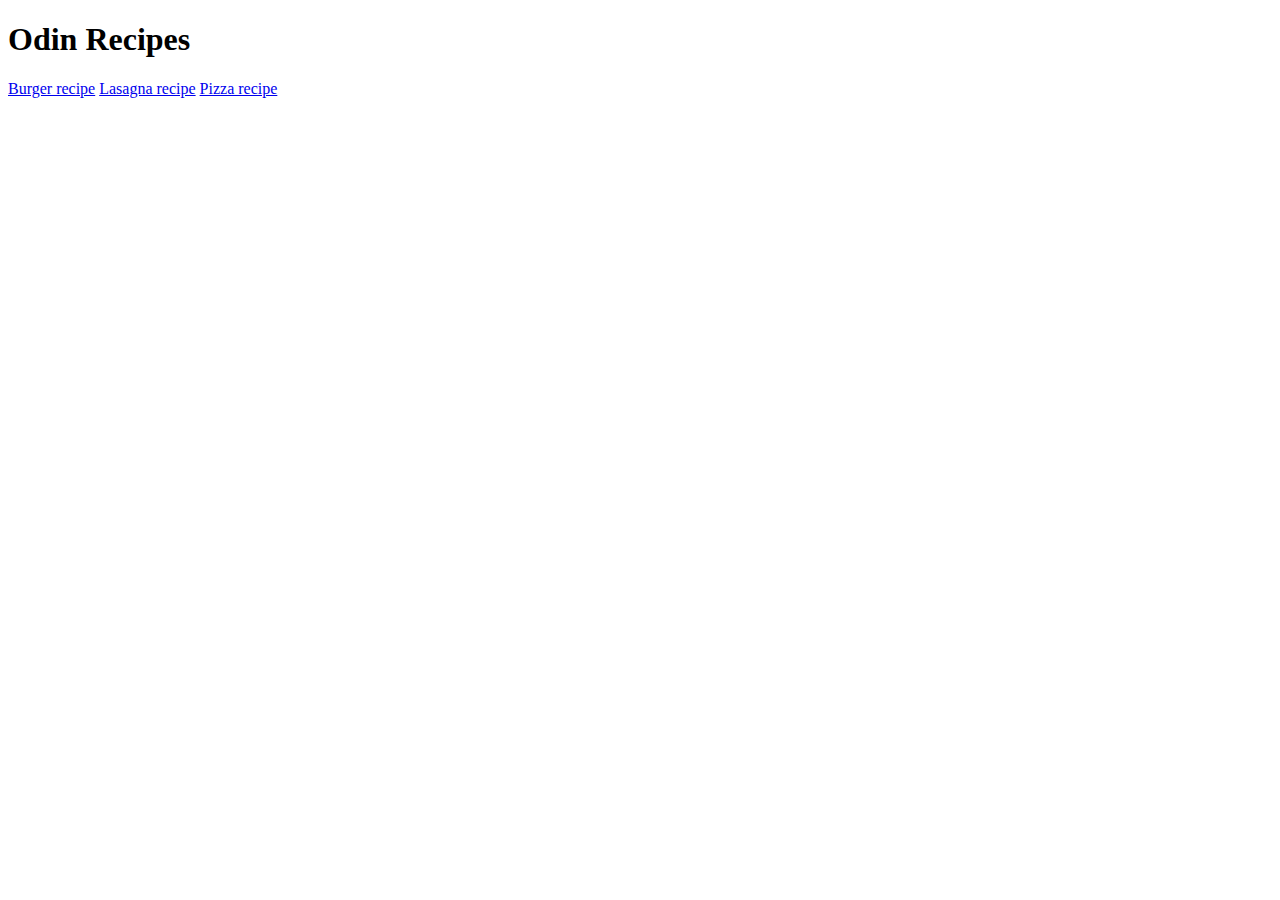
==== index.html @ e9740c89 "Add recipes to the index.html" ====
<!DOCTYPE html>
<html lang="en">
    <head>
        <meta charset="UTF-8">
        <title>Recipes</title>
    </head>
    <body>
        <h1>Odin Recipes</h1>

        <a href="recipes/burger.html">Burger recipe</a>
        <a href="recipes/lasagna.html">Lasagna recipe</a>
        <a href="recipes/pizza.html">Pizza recipe</a>
    </body>

</html>
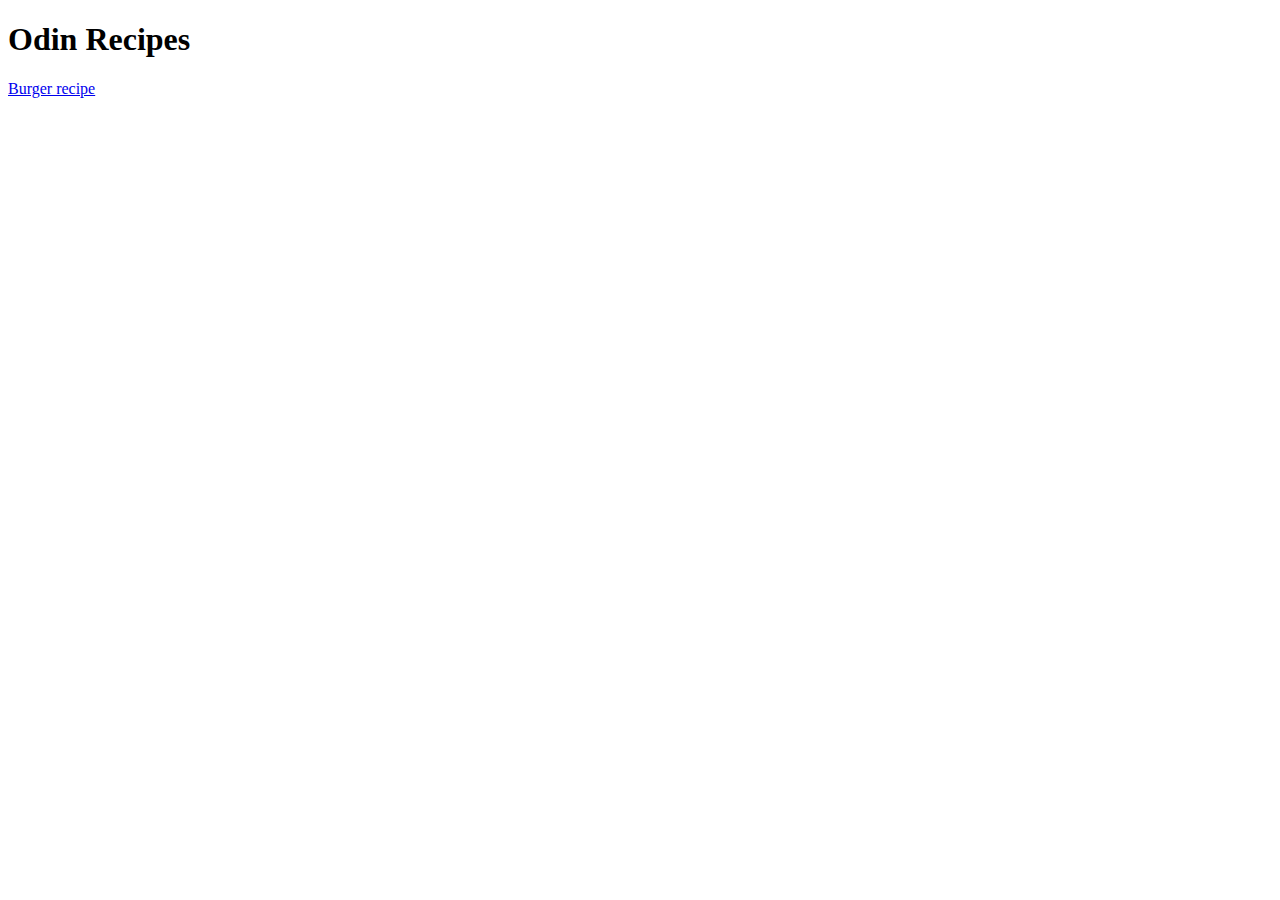
==== commit 60fa3198: "Delete other recipes and modify index.html" ====
--- a/index.html
+++ b/index.html
@@ -8,8 +8,6 @@
         <h1>Odin Recipes</h1>
 
         <a href="recipes/burger.html">Burger recipe</a>
-        <a href="recipes/lasagna.html">Lasagna recipe</a>
-        <a href="recipes/pizza.html">Pizza recipe</a>
     </body>
 
 </html>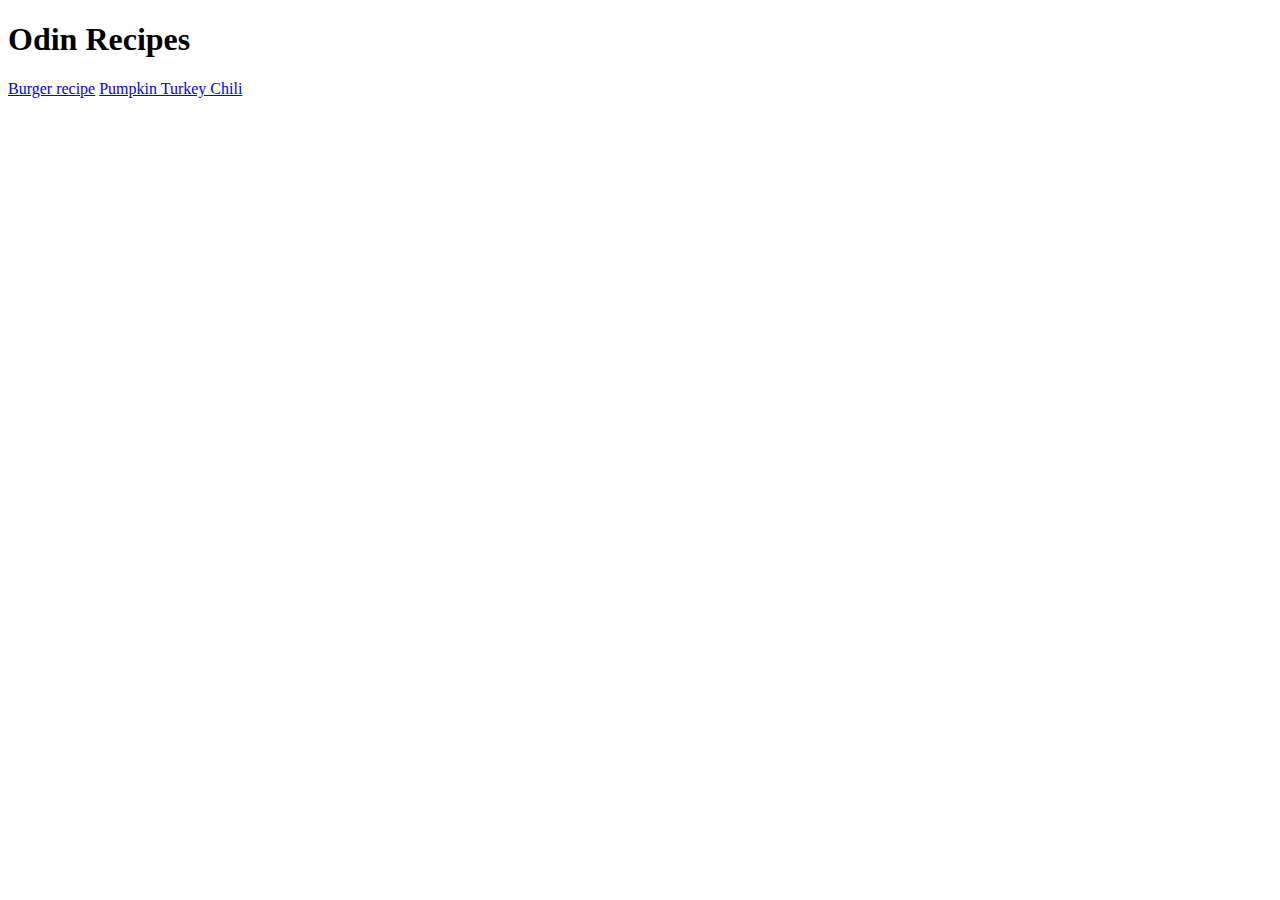
==== commit babf8d25: "Add new recipe" ====
--- a/index.html
+++ b/index.html
@@ -7,7 +7,8 @@
     <body>
         <h1>Odin Recipes</h1>
 
-        <a href="recipes/burger.html">Burger recipe</a>
+        <a href="recipes/burger.html" target="_blank" >Burger recipe</a>
+        <a href="recipes/pumpkin-turkey-chili.html" target="_blank" >Pumpkin Turkey Chili</a>
     </body>
 
 </html>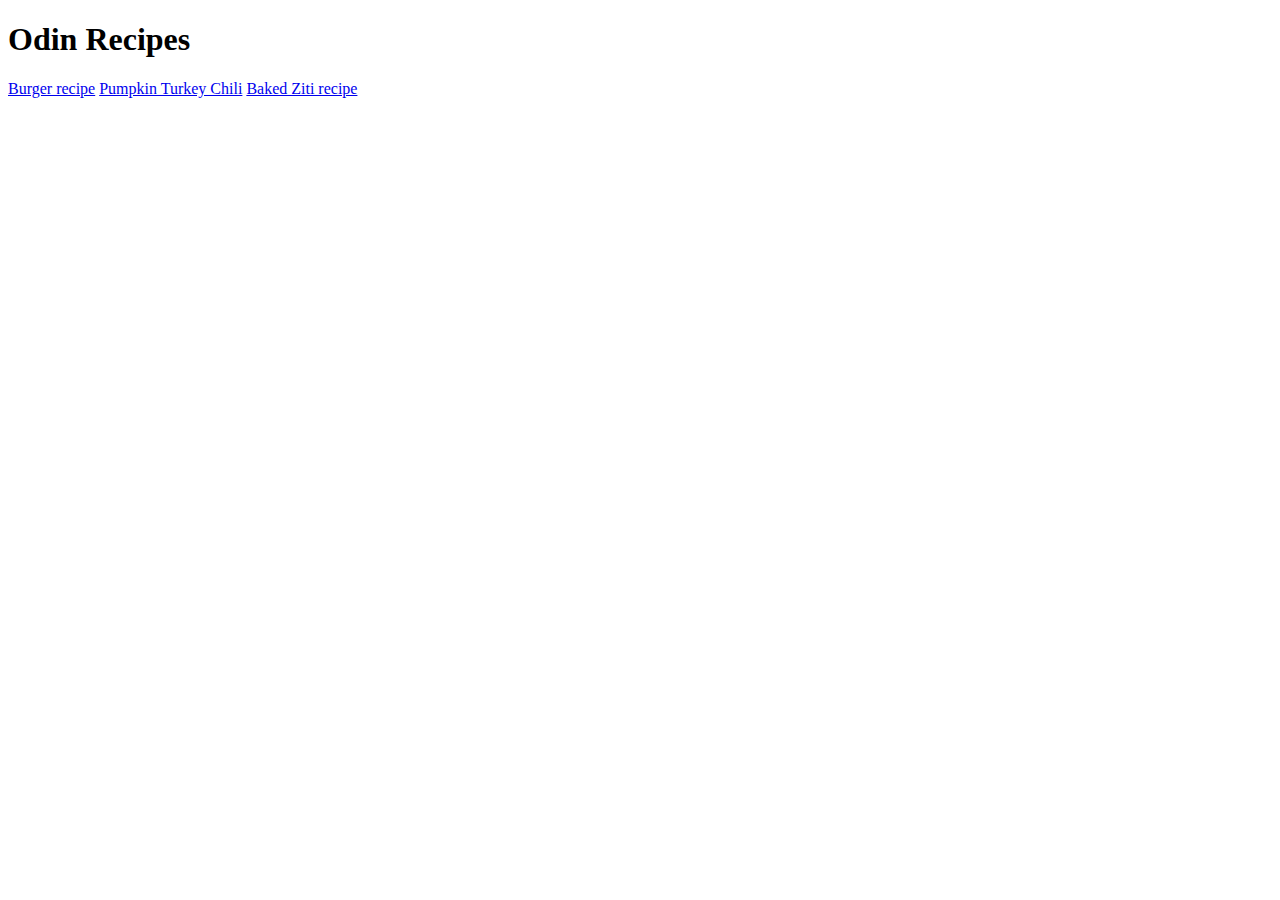
==== commit 36605d07: "add Baked Ziti recipe" ====
--- a/index.html
+++ b/index.html
@@ -6,9 +6,10 @@
     </head>
     <body>
         <h1>Odin Recipes</h1>
-
+        
         <a href="recipes/burger.html" target="_blank" >Burger recipe</a>
         <a href="recipes/pumpkin-turkey-chili.html" target="_blank" >Pumpkin Turkey Chili</a>
+        <a href="recipes/baked-ziti.html" target="_blank" >Baked Ziti recipe</a>
     </body>
 
 </html>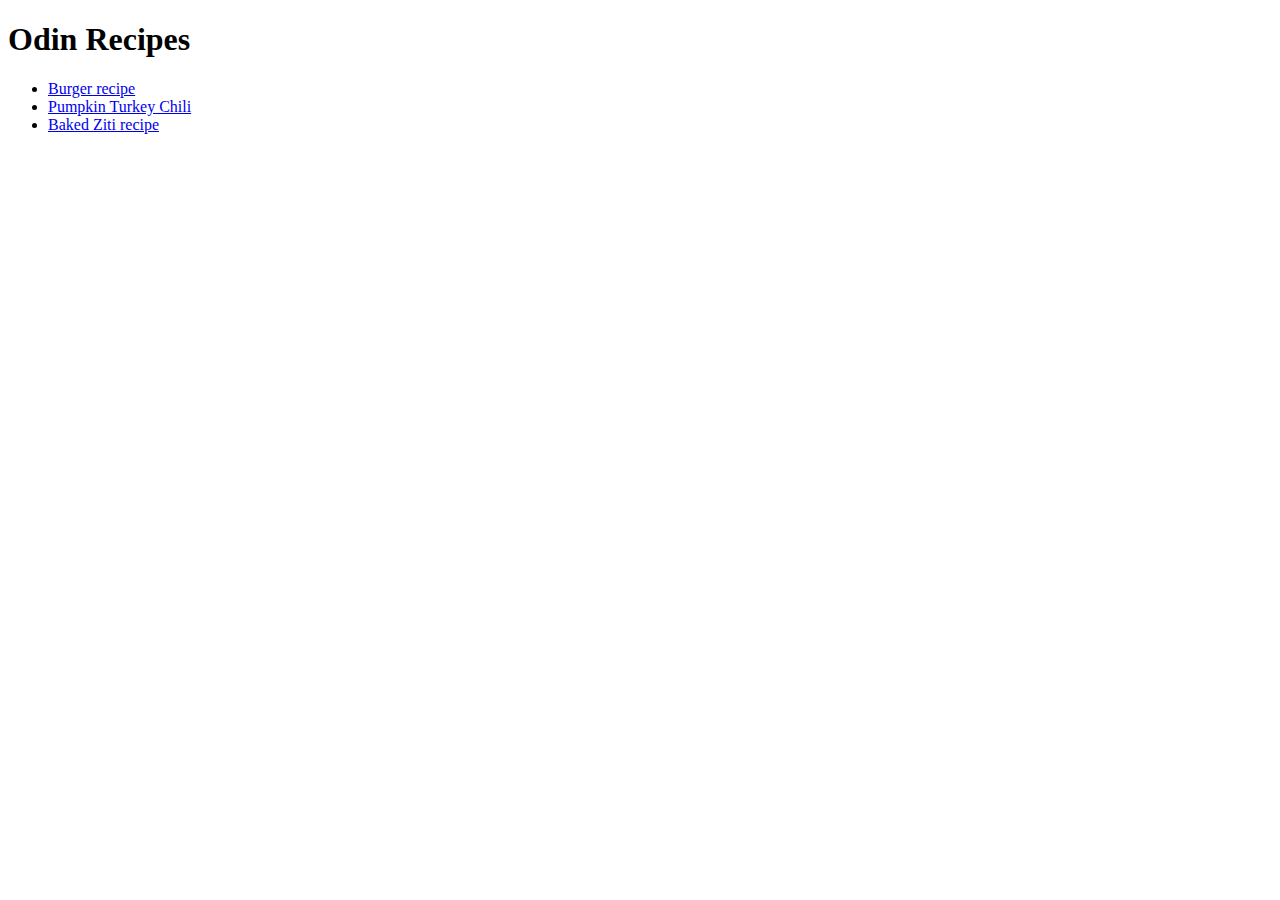
==== commit 77585ff9: "organise list of recipes" ====
--- a/index.html
+++ b/index.html
@@ -6,10 +6,11 @@
     </head>
     <body>
         <h1>Odin Recipes</h1>
-        
-        <a href="recipes/burger.html" target="_blank" >Burger recipe</a>
-        <a href="recipes/pumpkin-turkey-chili.html" target="_blank" >Pumpkin Turkey Chili</a>
-        <a href="recipes/baked-ziti.html" target="_blank" >Baked Ziti recipe</a>
+            <ul>
+                <li><a href="recipes/burger.html" target="_blank" >Burger recipe</a></li>
+                <li><a href="recipes/pumpkin-turkey-chili.html" target="_blank" >Pumpkin Turkey Chili</a></li>
+                <li><a href="recipes/baked-ziti.html" target="_blank" >Baked Ziti recipe</a></li>
+            </ul>
     </body>
 
 </html>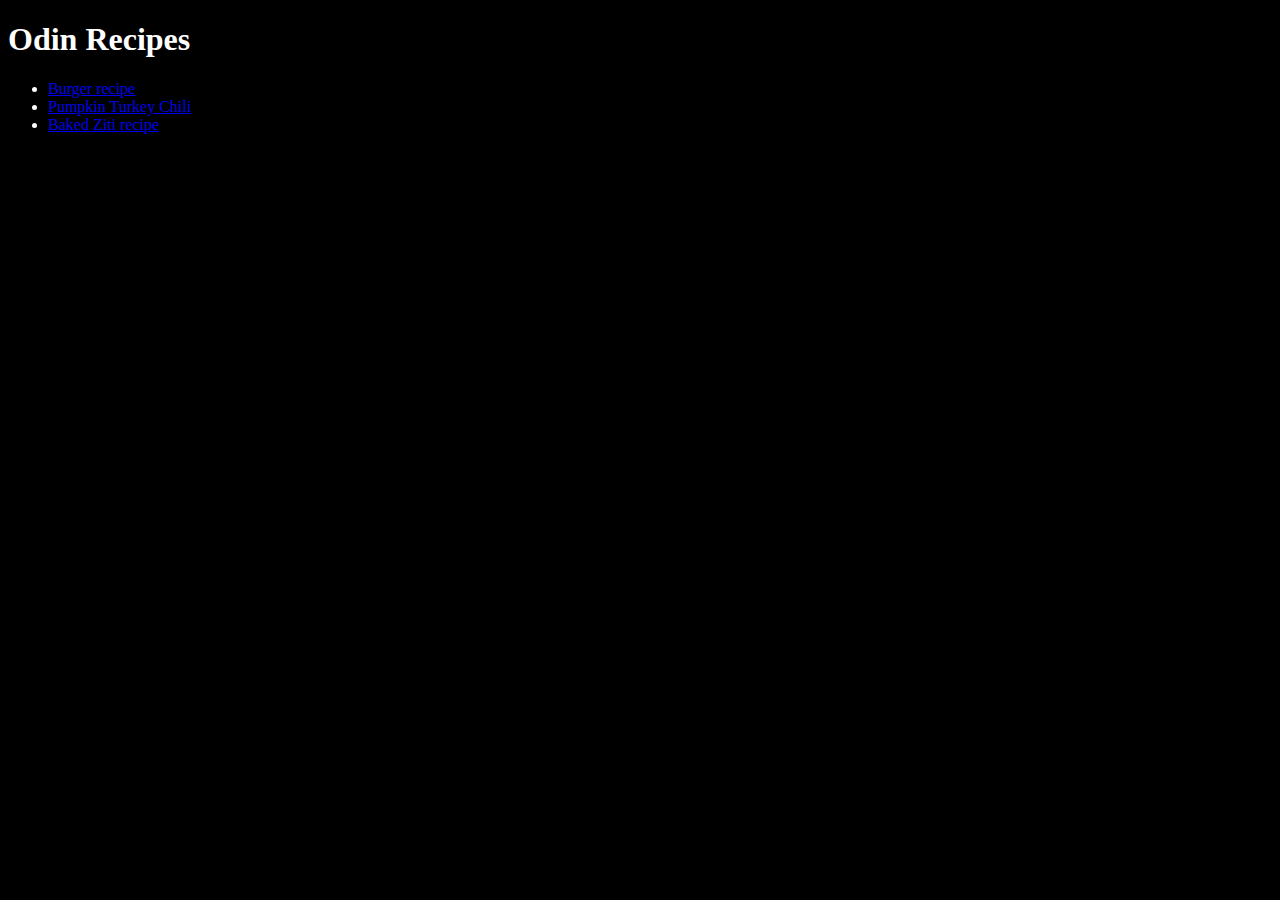
==== commit da4ec04b: "change background colour" ====
--- a/index.html
+++ b/index.html
@@ -1,15 +1,16 @@
 <!DOCTYPE html>
 <html lang="en">
     <head>
+        <link rel="stylesheet" href="./styles.css">
         <meta charset="UTF-8">
         <title>Recipes</title>
     </head>
     <body>
         <h1>Odin Recipes</h1>
             <ul>
-                <li><a href="recipes/burger.html" target="_blank" >Burger recipe</a></li>
-                <li><a href="recipes/pumpkin-turkey-chili.html" target="_blank" >Pumpkin Turkey Chili</a></li>
-                <li><a href="recipes/baked-ziti.html" target="_blank" >Baked Ziti recipe</a></li>
+                <li><a class="recipes" href="recipes/burger.html" target="_blank" >Burger recipe</a></li>
+                <li><a class="recipes" href="recipes/pumpkin-turkey-chili.html" target="_blank" >Pumpkin Turkey Chili</a></li>
+                <li><a class="recipes" href="recipes/baked-ziti.html" target="_blank" >Baked Ziti recipe</a></li>
             </ul>
     </body>
 
--- a/styles.css
+++ b/styles.css
@@ -0,0 +1,4 @@
+body{
+    color: white;
+    background-color: black;
+}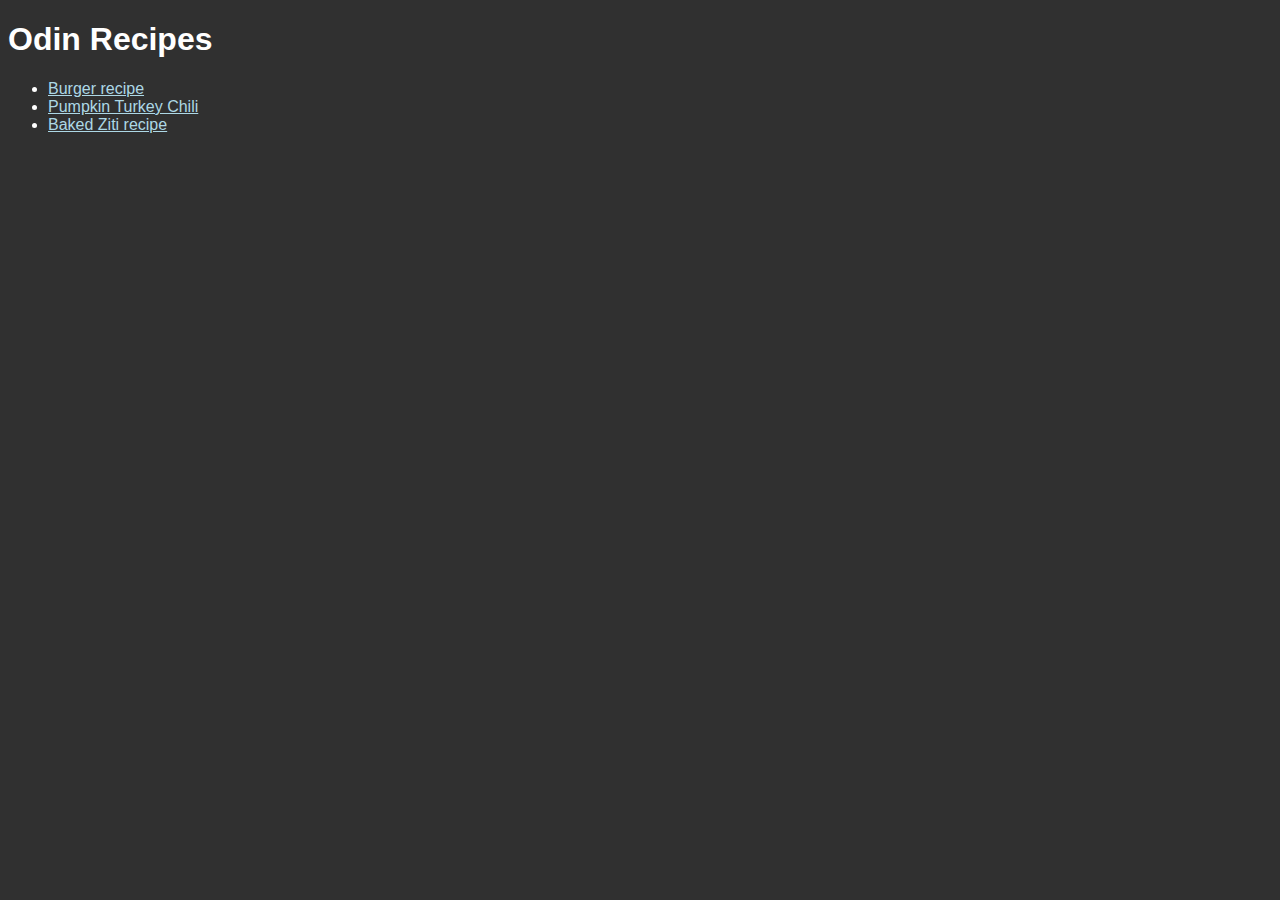
==== commit 4cfbd71c: "add attribute to lists" ====
--- a/index.html
+++ b/index.html
@@ -5,12 +5,12 @@
         <meta charset="UTF-8">
         <title>Recipes</title>
     </head>
-    <body>
-        <h1>Odin Recipes</h1>
+    <body>  
+            <h1>Odin Recipes</h1>
             <ul>
-                <li><a class="recipes" href="recipes/burger.html" target="_blank" >Burger recipe</a></li>
-                <li><a class="recipes" href="recipes/pumpkin-turkey-chili.html" target="_blank" >Pumpkin Turkey Chili</a></li>
-                <li><a class="recipes" href="recipes/baked-ziti.html" target="_blank" >Baked Ziti recipe</a></li>
+                <li id="list" ><a class="recipes" href="recipes/burger.html" target="_blank" >Burger recipe</a></li>
+                <li id="list"><a class="recipes" href="recipes/pumpkin-turkey-chili.html" target="_blank" >Pumpkin Turkey Chili</a></li>
+                <li id="list"><a class="recipes" href="recipes/baked-ziti.html" target="_blank" >Baked Ziti recipe</a></li>
             </ul>
     </body>
 
--- a/styles.css
+++ b/styles.css
@@ -1,4 +1,9 @@
 body{
     color: white;
-    background-color: black;
+    background-color: rgb(48, 48, 48);
+    font-family: Verdana, Geneva, Tahoma, sans-serif;
+}
+
+.recipes{
+    color: lightblue;
 }